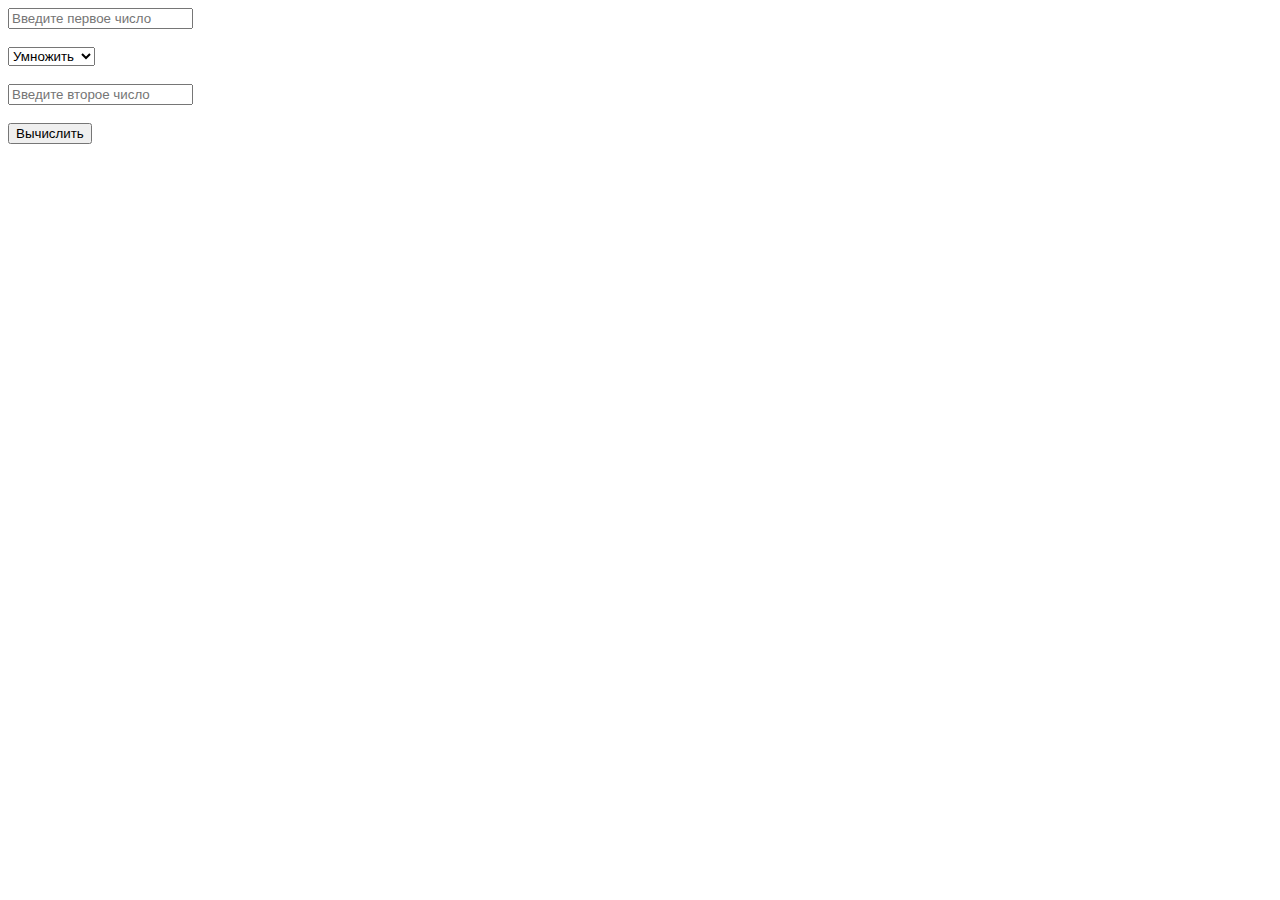
==== calc.html @ 1e87c947 "work by AJAX" ====
<!DOCTYPE html>
<html lang="ru">
<head>
    <meta charset="UTF-8">
    <title>Калькулятор</title>
</head>
<body>
<label>
    <input type="text" placeholder="Введите первое число" name="number1" id="number1">
</label>
<br>
<br>
<label>
    <select name="operation" id="operation">
        <option value="multiplication">Умножить</option>
        <option value="division">Разделить</option>
        <option value="addition">Сложить</option>
        <option value="subtraction">Вычесть</option>
    </select>
</label>
<br>
<br>
<label>
    <input type="text" placeholder="Введите второе число" name="number2" id="number2">
</label>
<br>
<br>
<div>
    <button onclick="calc()">Вычислить</button>
</div>
<div class="result">
</div>
<script src="scripts/index.js"></script>
</body>
</html>
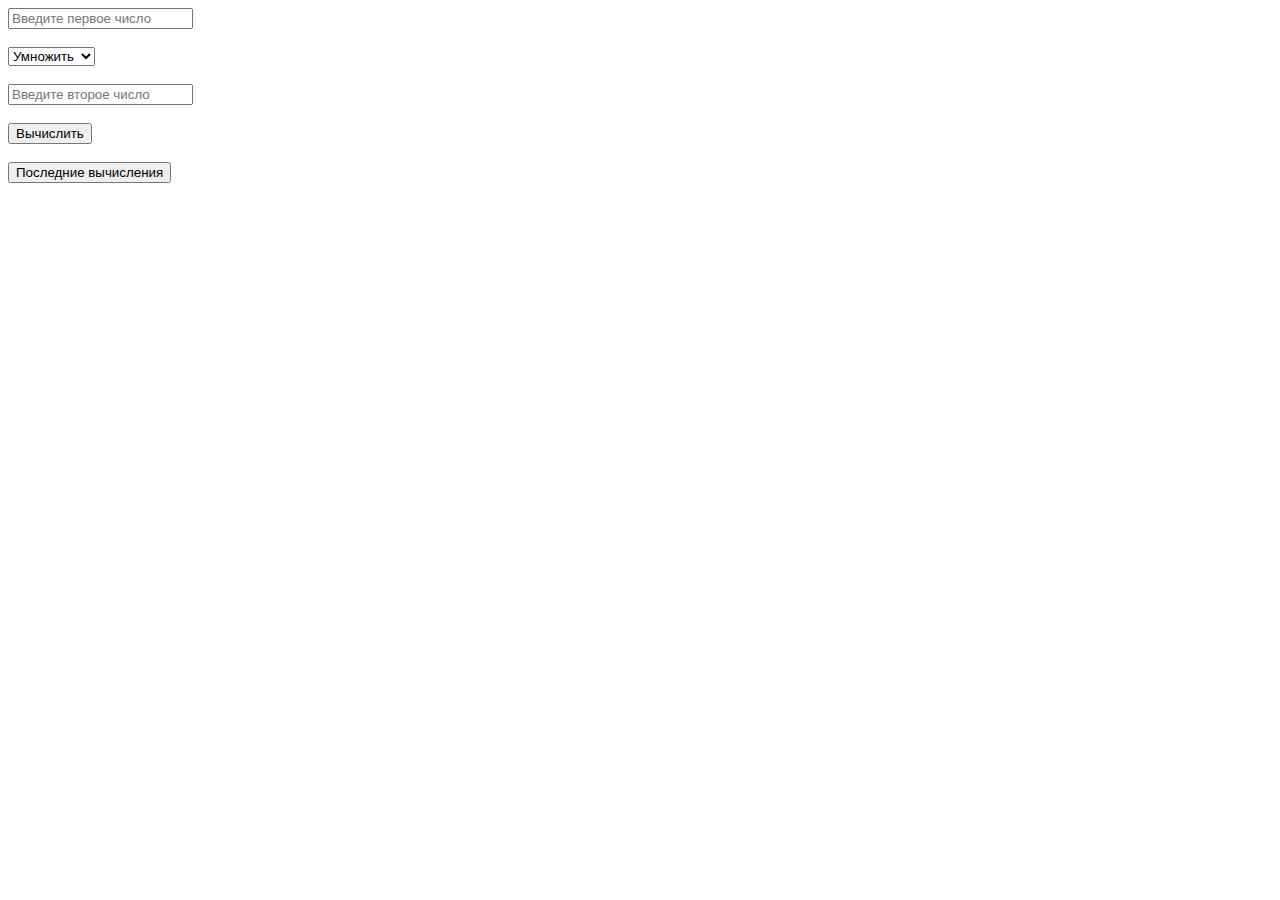
==== commit 9010f036: "work classes databases and calculator, and session in calculator" ====
--- a/calc.html
+++ b/calc.html
@@ -30,6 +30,10 @@
 </div>
 <div class="result">
 </div>
-<script src="scripts/index.js"></script>
+<br>
+<form action="result_list.html" target="_blank">
+    <button>Последние вычисления</button>
+</form>
+<script src="scripts/main.js"></script>
 </body>
 </html>